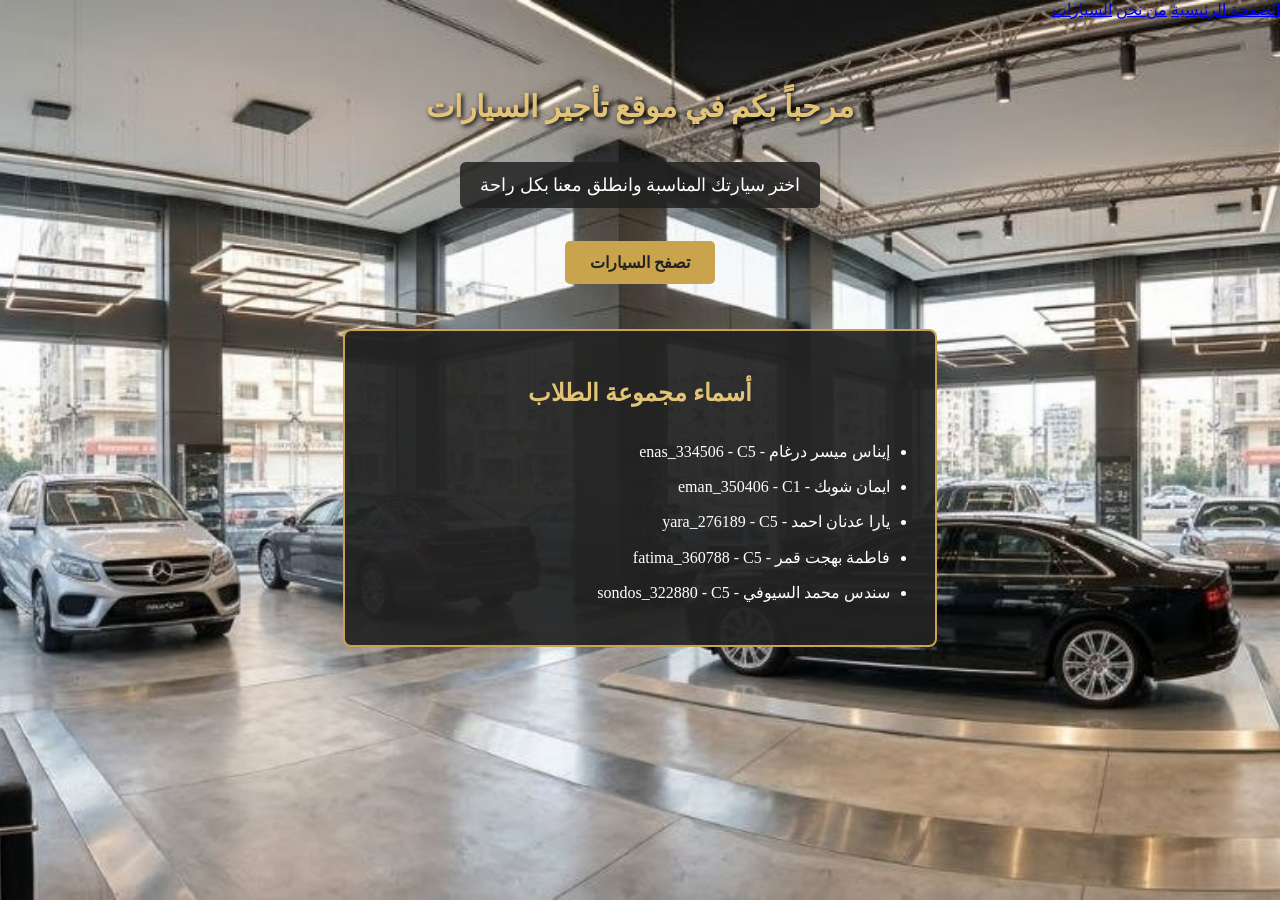
==== index.html @ b78f5b74 "Add files via upload" ====
<!DOCTYPE html PUBLIC "-//W3C//DTD XHTML 1.0 Strict//EN" "http://www.w3.org/TR/xhtml1/DTD/xhtml1-strict.dtd">
<html xmlns="http://www.w3.org/1999/xhtml" xml:lang="ar" lang="ar" dir="rtl">
<head>
    <meta http-equiv="Content-Type" content="text/html; charset=utf-8" />
    <title>الصفحة الرئيسية - تأجير السيارات</title>
    <link rel="stylesheet" type="text/css" href="Style.css" />

    <style type="text/css">
        body {
            background-color: #222222;
            background-image: url('car-bg.jpg');
            background-size: cover;
            background-position: center;
            background-repeat: no-repeat;
            background-attachment: fixed;
            margin: 0;
            min-height: 100vh;
        }

        .welcome {
            text-align: center;
            padding: 50px 15px 25px;
        }

        .welcome h1 {
            color: #e3c477;
            font-size: 30px;
            text-shadow: 2px 2px 5px #000000;
        }

        .welcome p {
            color: #ffffff;
            font-size: 18px;
            background-color: rgba(34, 34, 34, 0.85);
            display: inline-block;
            padding: 12px 20px;
            border-radius: 6px;
        }

        .team-box {
            width: 80%;
            max-width: 550px;
            margin: 20px auto;
            padding: 20px;
            background-color: rgba(34, 34, 34, 0.93);
            border: 2px solid #c9a44c;
            border-radius: 8px;
            color: #ffffff;
            line-height: 1.9;
        }

        .team-box h2 {
            color: #e3c477;
            text-align: center;
        }

        .team-box ul {
            padding-right: 25px;
        }

        .team-box li {
            margin-bottom: 5px;
        }

        .cars-button {
            display: inline-block;
            background-color: #c9a44c;
            color: #222222;
            text-decoration: none;
            padding: 12px 25px;
            border-radius: 5px;
            font-weight: bold;
            margin-top: 15px;
        }

        .cars-button:hover {
            background-color: #e3c477;
        }
    </style>
</head>

<body>

    <div class="navbar">
        <a href="home.html">الصفحة الرئيسية</a>
        <a href="AboutUs.html">من نحن</a>
        <a href="Cars.html">السيارات</a>
    </div>

    <div class="welcome">
        <h1>مرحباً بكم في موقع تأجير السيارات</h1>
        <p>اختر سيارتك المناسبة وانطلق معنا بكل راحة</p>
        <br />
        <a class="cars-button" href="Cars.html">تصفح السيارات</a>
    </div>

    <div class="team-box">
        <h2>أسماء مجموعة الطلاب</h2>
        <ul>
            <li>إيناس ميسر درغام - enas_334506 - C5</li>
            <li>ايمان شوبك - eman_350406 - C1</li>
            <li>يارا عدنان احمد - yara_276189 - C5</li>
            <li>فاطمة بهجت قمر - fatima_360788 - C5</li>
            <li>سندس محمد السيوفي - sondos_322880 - C5</li>
        </ul>
    </div>

</body>
</html>
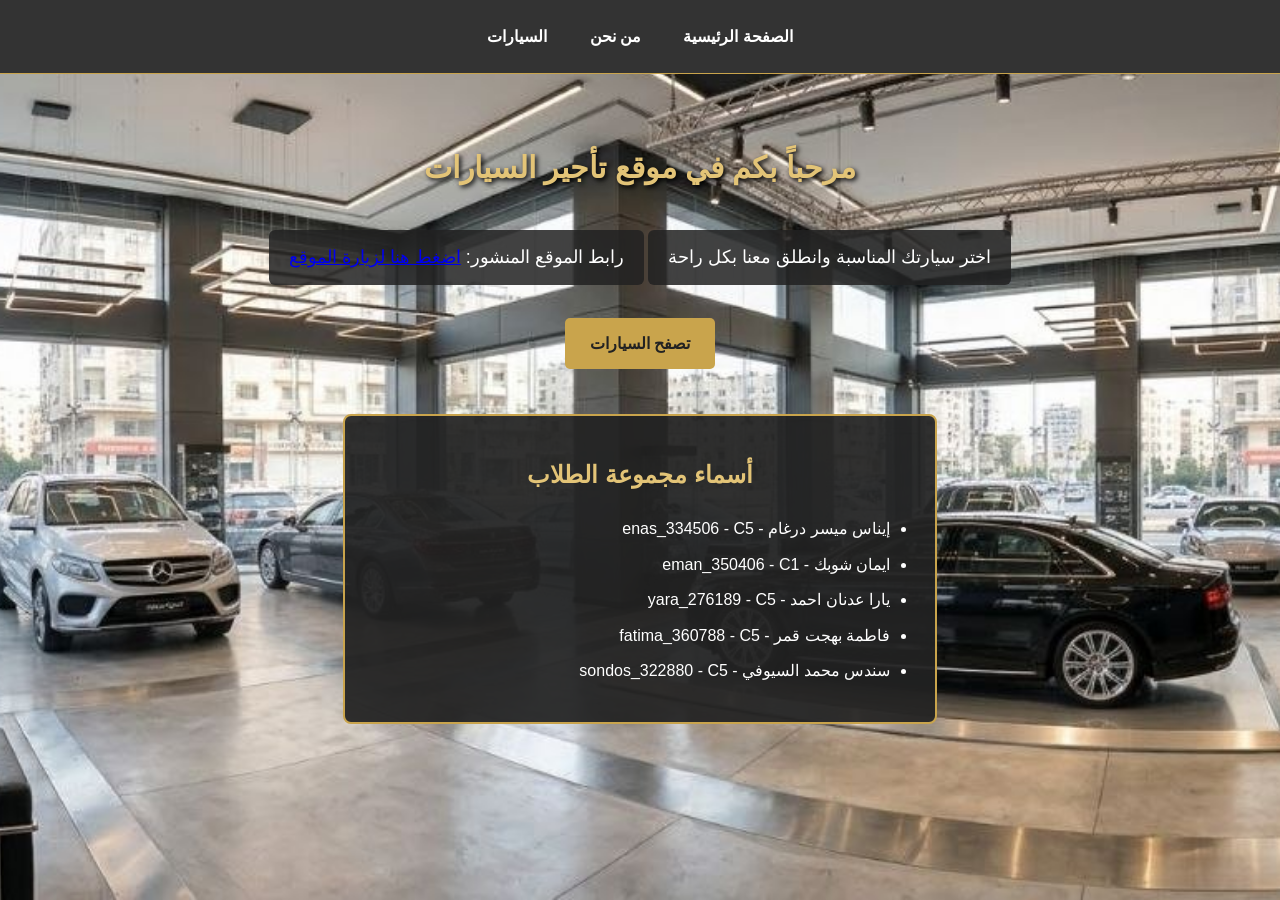
==== commit c72aecd2: "Add files via upload" ====
--- a/index.html
+++ b/index.html
@@ -3,7 +3,7 @@
 <head>
     <meta http-equiv="Content-Type" content="text/html; charset=utf-8" />
     <title>الصفحة الرئيسية - تأجير السيارات</title>
-    <link rel="stylesheet" type="text/css" href="Style.css" />
+    <link rel="stylesheet" type="text/css" href="style.css" />
 
     <style type="text/css">
         body {
@@ -87,12 +87,22 @@
         <a href="Cars.html">السيارات</a>
     </div>
 
-    <div class="welcome">
-        <h1>مرحباً بكم في موقع تأجير السيارات</h1>
-        <p>اختر سيارتك المناسبة وانطلق معنا بكل راحة</p>
-        <br />
-        <a class="cars-button" href="Cars.html">تصفح السيارات</a>
-    </div>
+   <div class="welcome">
+    <h1>مرحباً بكم في موقع تأجير السيارات</h1>
+
+    <p>اختر سيارتك المناسبة وانطلق معنا بكل راحة</p>
+
+    <p>
+        رابط الموقع المنشور:
+        <a href="https://enas2000920.github.io/Luxury-Motors/">
+            اضغط هنا لزيارة الموقع
+        </a>
+    </p>
+
+    <br />
+
+    <a class="cars-button" href="Cars.html">تصفح السيارات</a>
+</div>
 
     <div class="team-box">
         <h2>أسماء مجموعة الطلاب</h2>
--- a/style.css
+++ b/style.css
@@ -0,0 +1,241 @@
+/* التنسيق العام للموقع */
+body {
+    font-family: Tahoma, Arial, sans-serif;
+    background-color: #222222;
+    color: #ffffff;
+    direction: rtl;
+    text-align: right;
+    margin: 0;
+    padding: 0;
+    line-height: 1.7;
+}
+
+/* رأس الصفحة */
+#header {
+    background-color: #333333;
+    padding: 20px;
+    text-align: center;
+    border-bottom: 3px solid #c9a44c;
+}
+
+#header h1 {
+    color: #c9a44c;
+    margin: 0;
+    font-size: 26px;
+}
+
+/* شريط التنقل */
+#nav,
+.navbar {
+    background-color: #333333;
+    padding: 12px;
+    text-align: center;
+    border-bottom: 1px solid #c9a44c;
+}
+
+#nav a,
+.navbar a {
+    display: inline-block;
+    color: #ffffff;
+    text-decoration: none;
+    padding: 8px 16px;
+    font-weight: bold;
+    margin: 3px;
+    border-radius: 5px;
+}
+
+#nav a:hover,
+#nav a.active,
+.navbar a:hover {
+    background-color: #c9a44c;
+    color: #222222;
+}
+
+/* محتوى الصفحات */
+#content {
+    max-width: 1000px;
+    margin: 30px auto;
+    padding: 25px;
+    background-color: #333333;
+    border: 1px solid #555555;
+    border-radius: 8px;
+}
+
+/* العناوين */
+h1,
+h2,
+h3 {
+    line-height: 1.6;
+}
+
+h2 {
+    color: #c9a44c;
+}
+
+/* الجداول */
+table {
+    width: 100%;
+    border-collapse: collapse;
+    margin-top: 20px;
+}
+
+th,
+td {
+    padding: 12px;
+    border: 1px solid #555555;
+    text-align: center;
+    vertical-align: middle;
+}
+
+th {
+    background-color: #444444;
+    color: #e3c477;
+}
+
+td {
+    background-color: #333333;
+    color: #ffffff;
+}
+
+/* صور السيارات */
+table img {
+    max-width: 150px;
+    height: auto;
+    border-radius: 5px;
+}
+
+/* صندوق تفاصيل السيارة */
+.car-details-card,
+.details-box {
+    background-color: #444444;
+    color: #ffffff;
+    border: 1px solid #c9a44c;
+    padding: 15px;
+    margin-top: 10px;
+    text-align: right;
+    line-height: 1.8;
+}
+
+.car-details-card p,
+.details-box p {
+    color: #ffffff;
+    font-size: 15px;
+}
+
+/* إخفاء صفوف التفاصيل عند بداية فتح الصفحة */
+.details-row {
+    display: none;
+}
+
+/* الأزرار */
+button {
+    background-color: #c9a44c;
+    color: #222222;
+    border: none;
+    padding: 10px 18px;
+    border-radius: 5px;
+    cursor: pointer;
+    font-family: Tahoma, Arial, sans-serif;
+    font-weight: bold;
+}
+
+button:hover {
+    background-color: #e3c477;
+}
+
+/* صندوق أسماء الطلاب */
+.team-box {
+    width: 80%;
+    max-width: 600px;
+    margin: 30px auto;
+    padding: 20px;
+    background-color: #333333;
+    border: 1px solid #c9a44c;
+    border-radius: 8px;
+    line-height: 1.8;
+}
+
+.team-box h3 {
+    color: #c9a44c;
+    text-align: center;
+}
+
+.team-box li {
+    margin-bottom: 8px;
+}
+
+/* تنسيق نموذج الحجز */
+input,
+select,
+textarea {
+    max-width: 100%;
+    padding: 8px;
+    margin: 5px 0;
+    border: 1px solid #777777;
+    border-radius: 4px;
+    box-sizing: border-box;
+}
+
+/* تنسيق الروابط */
+a {
+    transition: 0.2s;
+}
+
+/* ملاءمة الصفحة للشاشات الصغيرة */
+@media screen and (max-width: 600px) {
+    #content {
+        margin: 15px;
+        padding: 15px;
+    }
+
+    table {
+        font-size: 12px;
+    }
+
+    th,
+    td {
+        padding: 6px;
+    }
+
+    table img {
+        max-width: 90px;
+    }
+
+    #nav a,
+    .navbar a {
+        padding: 7px 10px;
+    }
+}
+.details-row {
+    display: none;
+}
+/* تنسيق تفاصيل السيارات */
+.details-box {
+background-color: #333333;
+color: white;
+padding: 15px;
+border: 1px solid #c9a44c;
+}
+
+.details-box h3 {
+color: #e3c477;
+}
+
+.details-box p {
+color: white !important;
+line-height: 1.8;
+}
+
+.details-box strong {
+color: #e3c477;
+}
+
+.details-box img {
+border: 2px solid #c9a44c;
+}
+/* تكبير صور السيارات */
+table img {
+width: 250px !important;
+height: 160px !important;
+object-fit: cover;
+}
